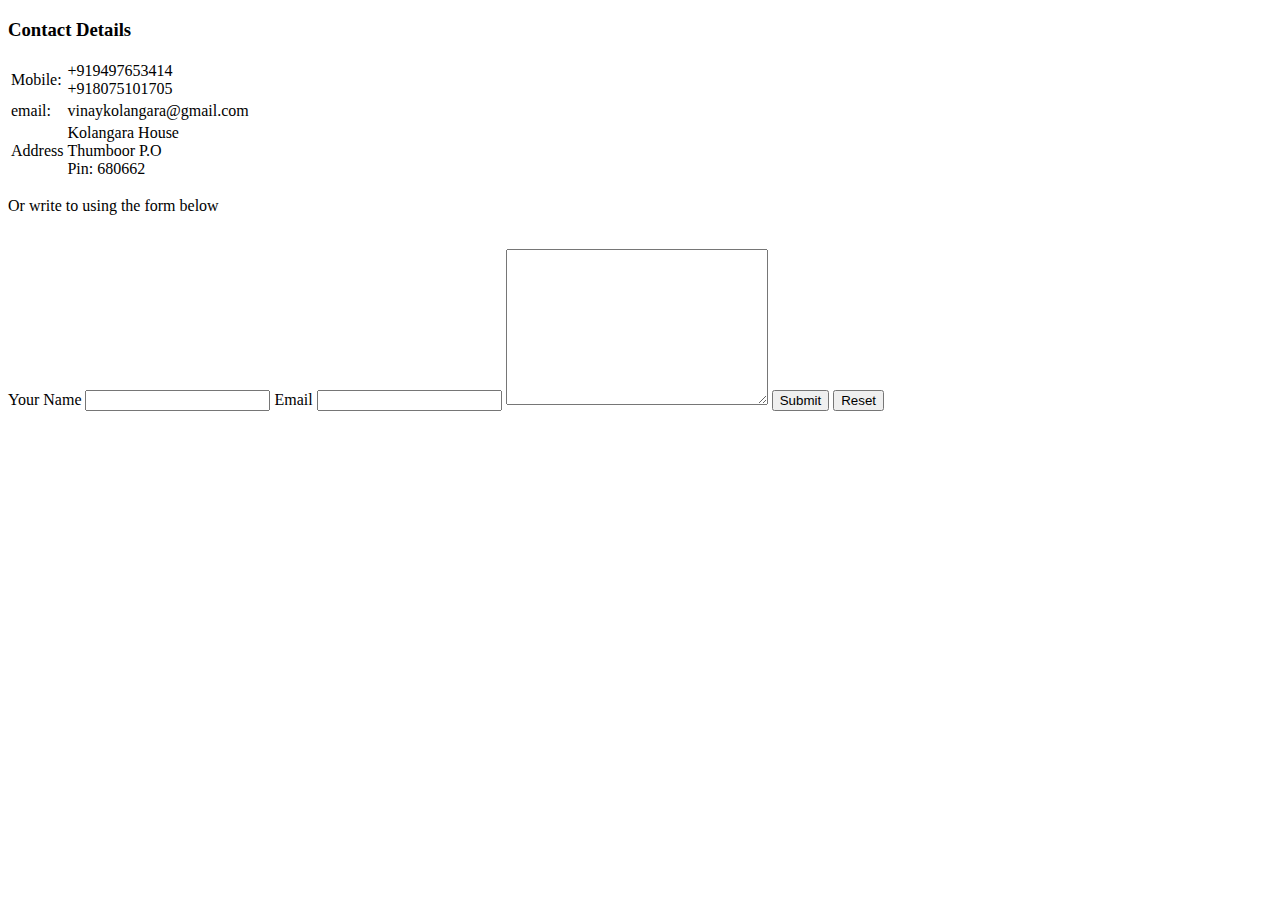
==== ContactMe.htm @ 8423ee33 "Add files via upload" ====
<!DOCTYPE html>
<html lang="en">
<head>
    <meta charset="UTF-8">
    <meta http-equiv="X-UA-Compatible" content="IE=edge">
    <meta name="viewport" content="width=device-width, initial-scale=1.0">
    <title>Contact Me</title>
</head>
<body>
    <h3>Contact Details</h3>
    <table>
        <tr>
            <td>Mobile:</td>
            <td>+919497653414<br>+918075101705</td>
        </tr>
        <tr>
            <td>email:</td>
            <td>vinaykolangara@gmail.com</td>
        </tr>
        <tr>
            <td>Address</td>
            <td>Kolangara House<br>Thumboor P.O<br>Pin: 680662</td>
        </tr>
    </table>
    <p>Or write to using the form below</p>
    <br>
    <form action="mailto:vinaykolangara#gmail.com">
        <label for="Name">Your Name</label>
        <input type="text">
        <label for="email">Email</label>
        <input type="email">
        <textarea name="Message" id="Message" cols="30" rows="10"></textarea>
        <input type="submit">
        <input type="reset">
    </form>
</body>
</html>
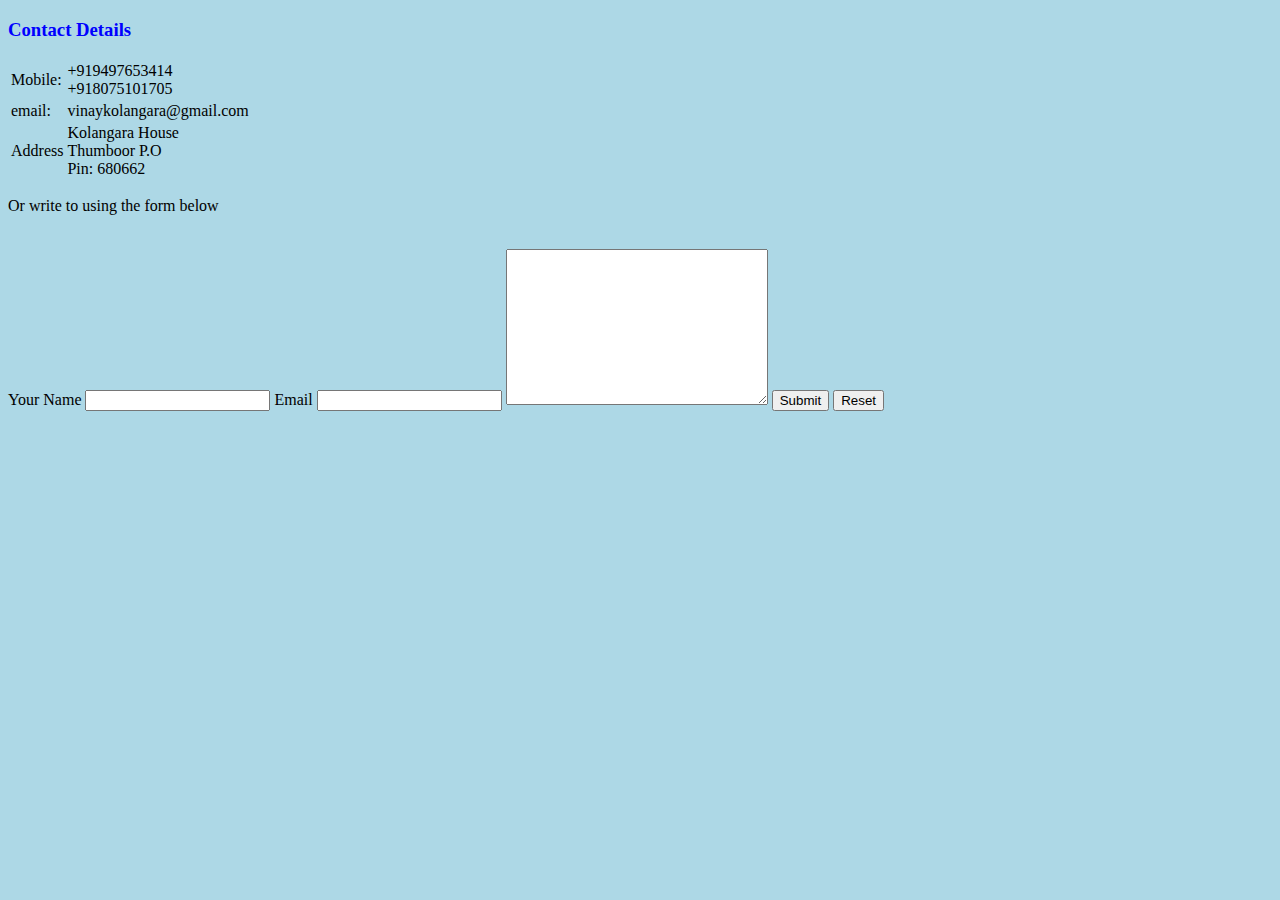
==== commit 7388ea7d: "Add files via upload" ====
--- a/ContactMe.htm
+++ b/ContactMe.htm
@@ -5,6 +5,7 @@
     <meta http-equiv="X-UA-Compatible" content="IE=edge">
     <meta name="viewport" content="width=device-width, initial-scale=1.0">
     <title>Contact Me</title>
+    <link rel="stylesheet" href="CSS/styles.css">
 </head>
 <body>
     <h3>Contact Details</h3>
@@ -24,7 +25,7 @@
     </table>
     <p>Or write to using the form below</p>
     <br>
-    <form action="mailto:vinaykolangara#gmail.com">
+    <form action="mailto:vinaykolangara@gmail.com">
         <label for="Name">Your Name</label>
         <input type="text">
         <label for="email">Email</label>
--- a/CSS/styles.css
+++ b/CSS/styles.css
@@ -0,0 +1,9 @@
+body{
+    background-color: lightblue;
+}
+h1{
+    color: blue;
+}
+h3{
+    color: blue;
+}